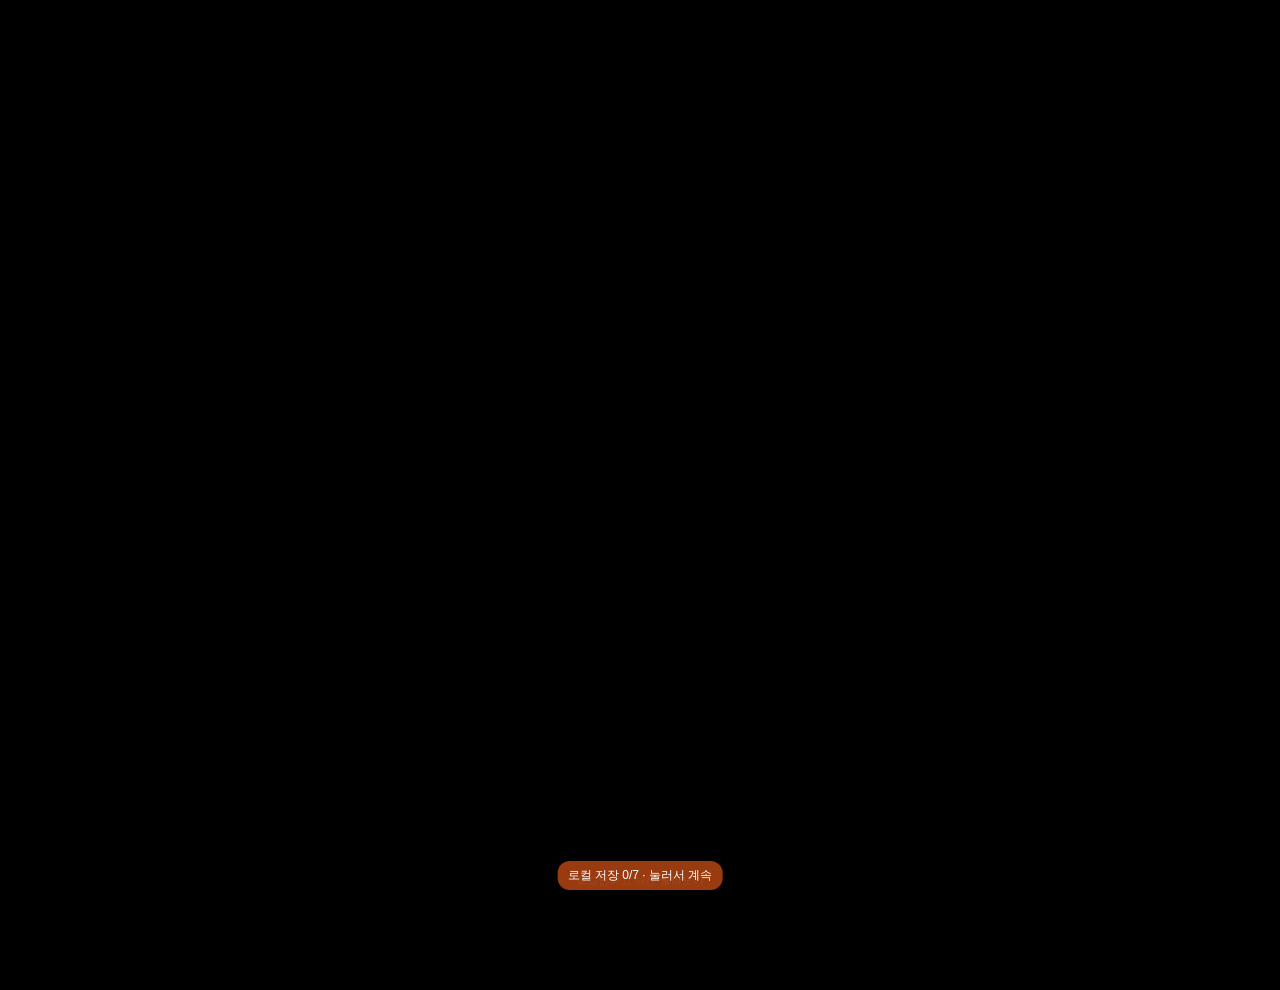
==== index.html @ f3db5046 "로그인 버튼 최소화 - 하단에 거의 안보이게" ====
﻿<!DOCTYPE html>
<html lang="ko">
<head>
    <meta charset="UTF-8">
    <meta name="viewport" content="width=device-width, initial-scale=1, viewport-fit=cover">
    <meta name="theme-color" content="#000000">
    <title>Photo Sync</title>
    <link rel="manifest" href="manifest.json">
    <style>
        body, html { margin: 0; padding: 0; background: #000; overflow: hidden; height: 100%; width: 100%; }
        #slideshow { position: relative; width: 100vw; height: 100vh; height: 100dvh; background: #000; }
        .bg-layer { position: absolute; top: -10%; left: -10%; width: 120%; height: 120%; filter: blur(25px) brightness(0.7); object-fit: cover; z-index: 0; opacity: 0; transition: opacity 2s; }
        .main-img { position: absolute; top: 0; left: 0; width: 100%; height: 100%; object-fit: contain; object-position: center; z-index: 1; opacity: 0; transition: opacity 2s; display: block; }
        #login-btn { position: fixed; bottom: 8px; left: 50%; transform: translateX(-50%); padding: 4px 12px; font-size: 11px; cursor: pointer; z-index: 20; background: transparent; color: rgba(255,255,255,0.3); border: none; font-family: sans-serif; }
        #login-btn:hover { background: rgba(255,255,255,0.05); color: rgba(255,255,255,0.6); }
        #cache-bar { display: none; position: fixed; bottom: 10px; left: 50%; transform: translateX(-50%); padding: 6px 10px; z-index: 999; border: 0; border-radius: 12px; background: rgba(0,0,0,0.45); color: rgba(255,255,255,0.6); font-size: 12px; font-family: sans-serif; cursor: default; }
        #cache-bar[data-state="action"] { color: white; background: rgba(180,70,20,0.85); cursor: pointer; }
        button { -webkit-tap-highlight-color: transparent; font-family: inherit; }
    </style>
    <script src="https://accounts.google.com/gsi/client" async defer></script>
</head>
<body>
    <div id="slideshow">
        <img id="bg1" class="bg-layer">
        <img id="bg2" class="bg-layer">
        <img id="img1" class="main-img">
        <img id="img2" class="main-img">
    </div>
    <button id="login-btn">로그인하고 사진 불러오기</button>
    <div id="cache-bar"></div>
    <script src="slideshow.js"></script>
    <script>
        document.addEventListener("click", (event) => {
            if (event.target.closest("button")) return;
            if (!document.fullscreenElement) document.documentElement.requestFullscreen().catch(() => {});
        });
    </script>
</body>
</html>
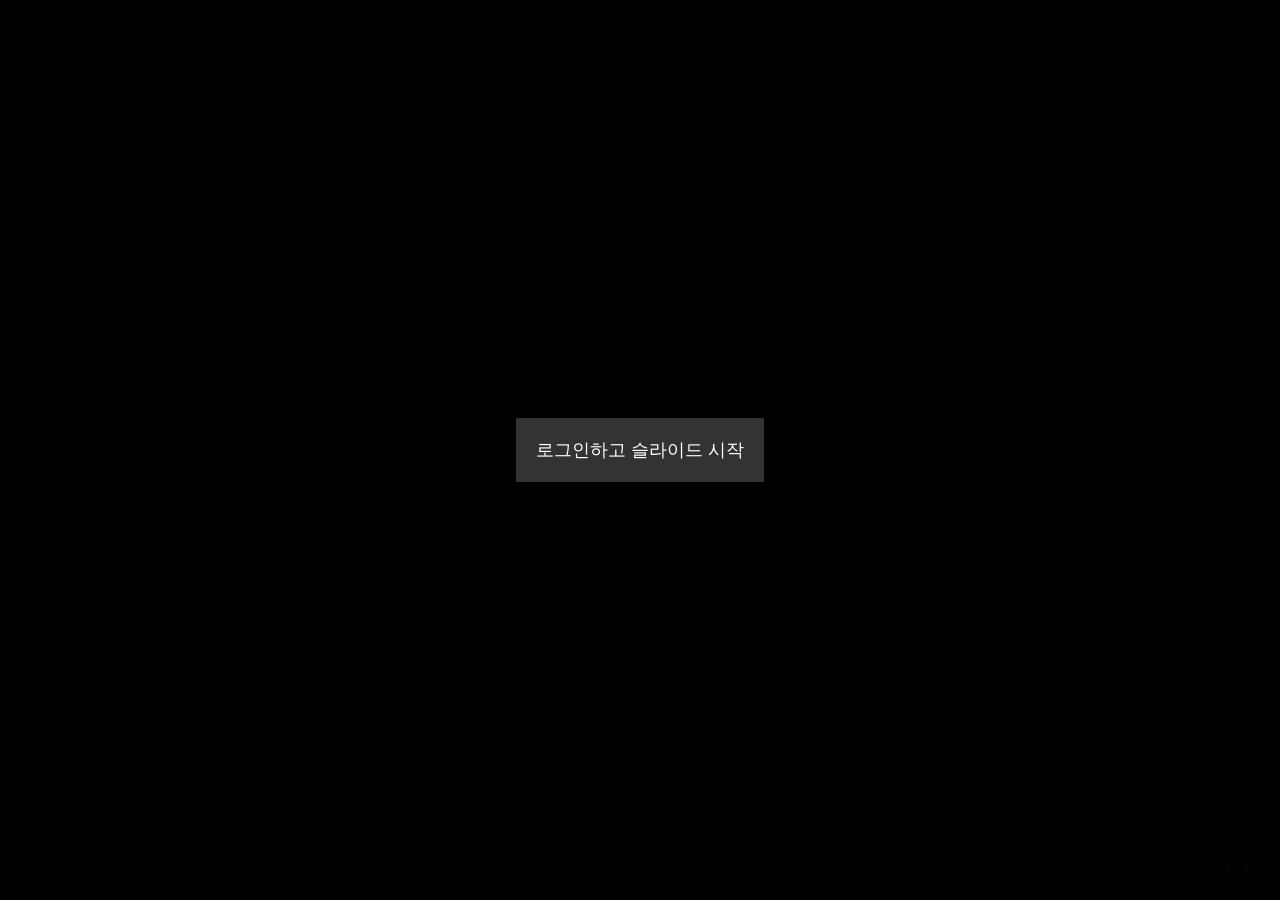
==== commit ba85aa40: "style.css 추가, index.html에 슬라이드쇼 참조 업데이트" ====
--- a/index.html
+++ b/index.html
@@ -1,39 +1,45 @@
 ﻿<!DOCTYPE html>
-<html lang="ko">
+<html>
 <head>
     <meta charset="UTF-8">
-    <meta name="viewport" content="width=device-width, initial-scale=1, viewport-fit=cover">
-    <meta name="theme-color" content="#000000">
-    <title>Photo Sync</title>
+    <title>Google Photos Slideshow</title>
+    <link rel="stylesheet" href="style.css?v=13">
+    <script src="https://accounts.google.com/gsi/client" async defer></script>
     <link rel="manifest" href="manifest.json">
-    <style>
-        body, html { margin: 0; padding: 0; background: #000; overflow: hidden; height: 100%; width: 100%; }
-        #slideshow { position: relative; width: 100vw; height: 100vh; height: 100dvh; background: #000; }
-        .bg-layer { position: absolute; top: -10%; left: -10%; width: 120%; height: 120%; filter: blur(25px) brightness(0.7); object-fit: cover; z-index: 0; opacity: 0; transition: opacity 2s; }
-        .main-img { position: absolute; top: 0; left: 0; width: 100%; height: 100%; object-fit: contain; object-position: center; z-index: 1; opacity: 0; transition: opacity 2s; display: block; }
-        #login-btn { position: fixed; bottom: 8px; left: 50%; transform: translateX(-50%); padding: 4px 12px; font-size: 11px; cursor: pointer; z-index: 20; background: transparent; color: rgba(255,255,255,0.3); border: none; font-family: sans-serif; }
-        #login-btn:hover { background: rgba(255,255,255,0.05); color: rgba(255,255,255,0.6); }
-        #cache-bar { display: none; position: fixed; bottom: 10px; left: 50%; transform: translateX(-50%); padding: 6px 10px; z-index: 999; border: 0; border-radius: 12px; background: rgba(0,0,0,0.45); color: rgba(255,255,255,0.6); font-size: 12px; font-family: sans-serif; cursor: default; }
-        #cache-bar[data-state="action"] { color: white; background: rgba(180,70,20,0.85); cursor: pointer; }
-        button { -webkit-tap-highlight-color: transparent; font-family: inherit; }
-    </style>
-    <script src="https://accounts.google.com/gsi/client" async defer></script>
 </head>
 <body>
-    <div id="slideshow">
+    <button id="login-btn">로그인하고 슬라이드 시작</button>
+    <button id="add-btn" onclick="addMorePhotos()">사진 더 추가하기</button>
+    <button id="reset-btn" onclick="resetPhotos()">초기화</button>
+    <div id="slideshow" style="display:none;">
         <img id="bg1" class="bg-layer">
         <img id="bg2" class="bg-layer">
         <img id="img1" class="main-img">
         <img id="img2" class="main-img">
     </div>
-    <button id="login-btn">로그인하고 사진 불러오기</button>
-    <div id="cache-bar"></div>
+    <button id="cache-status" type="button" aria-live="polite"></button>
     <script src="slideshow.js"></script>
     <script>
         document.addEventListener("click", (event) => {
             if (event.target.closest("button")) return;
-            if (!document.fullscreenElement) document.documentElement.requestFullscreen().catch(() => {});
+            if (!document.fullscreenElement && document.getElementById("slideshow").style.display !== "none") {
+                document.documentElement.requestFullscreen().catch(() => {});
+            }
         });
     </script>
 </body>
 </html>
+
+
+
+
+
+
+
+
+
+
+
+
+
+
--- a/style.css
+++ b/style.css
@@ -0,0 +1,17 @@
+﻿body, html { margin: 0; padding: 0; background: #000; overflow: hidden; height: 100%; width: 100%; }
+#slideshow { position: relative; width: 100vw; height: 100vh; height: 100dvh; background: #000; }
+.bg-layer { position: absolute; top: -10%; left: -10%; width: 120%; height: 120%; filter: blur(25px) brightness(0.7); object-fit: cover; z-index: 0; opacity: 0; transition: opacity 2s; }
+.main-img { position: absolute; top: 0; left: 0; width: 100%; height: 100%; object-fit: contain; object-position: center; z-index: 1; opacity: 0; transition: opacity 2s; display: block; }
+#login-btn { position: absolute; top: 50%; left: 50%; transform: translate(-50%, -50%); padding: 20px; font-size: 18px; cursor: pointer; z-index: 20; background: rgba(255,255,255,0.2); color: white; border: none; }
+#add-btn, #reset-btn { position: absolute; bottom: 20px; padding: 5px 8px; font-size: 10px; cursor: pointer; z-index: 20; background: transparent; color: rgba(255,255,255,0.3); border: none; opacity: 0.1; transition: opacity 0.3s; }
+#add-btn { left: 20px; display: none; }
+#reset-btn { right: 20px; }
+#add-btn:hover, #reset-btn:hover, #add-btn:active, #reset-btn:active { opacity: 1; color: white; }
+#cache-status { display: none; position: fixed; bottom: 10px; left: 50%; transform: translateX(-50%); padding: 6px 10px; z-index: 999; border: 0; border-radius: 12px; background: rgba(0,0,0,0.45); color: rgba(255,255,255,0.6); font-size: 12px; font-family: sans-serif; pointer-events: none; }
+#cache-status[data-state="action"] { color: white; background: rgba(180,70,20,0.85); opacity: 1; pointer-events: auto; cursor: pointer; }
+
+
+
+
+
+
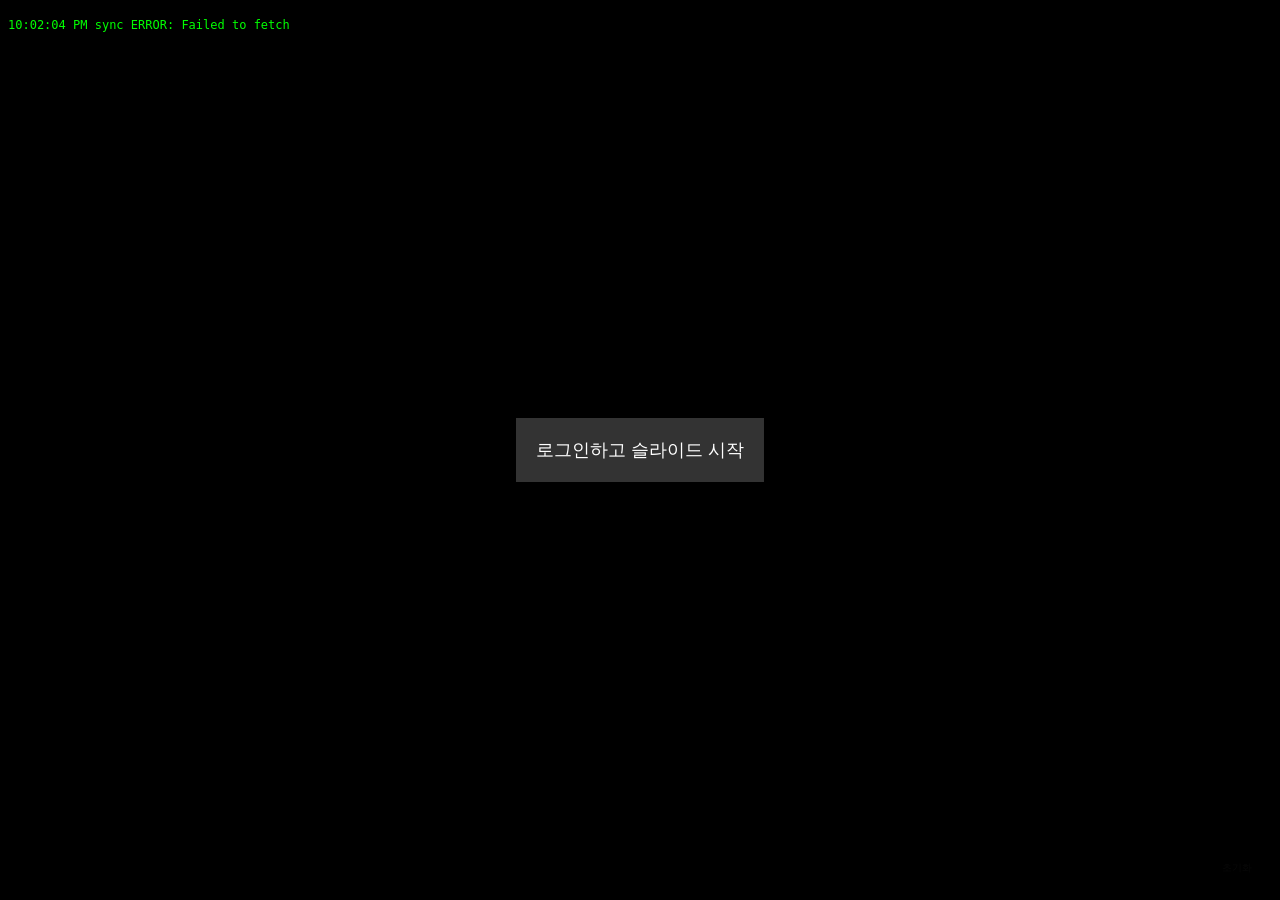
==== commit 83142a6a: "fix: photo_sync에 serviceWorker 등록 - slides2 SW와 경로 충돌 방지" ====
--- a/index.html
+++ b/index.html
@@ -6,6 +6,11 @@
     <link rel="stylesheet" href="style.css?v=13">
     <script src="https://accounts.google.com/gsi/client" async defer></script>
     <link rel="manifest" href="manifest.json">
+    <script>
+        if ("serviceWorker" in navigator) {
+            navigator.serviceWorker.register("sw.js").catch(() => {});
+        }
+    </script>
 </head>
 <body>
     <button id="login-btn">로그인하고 슬라이드 시작</button>
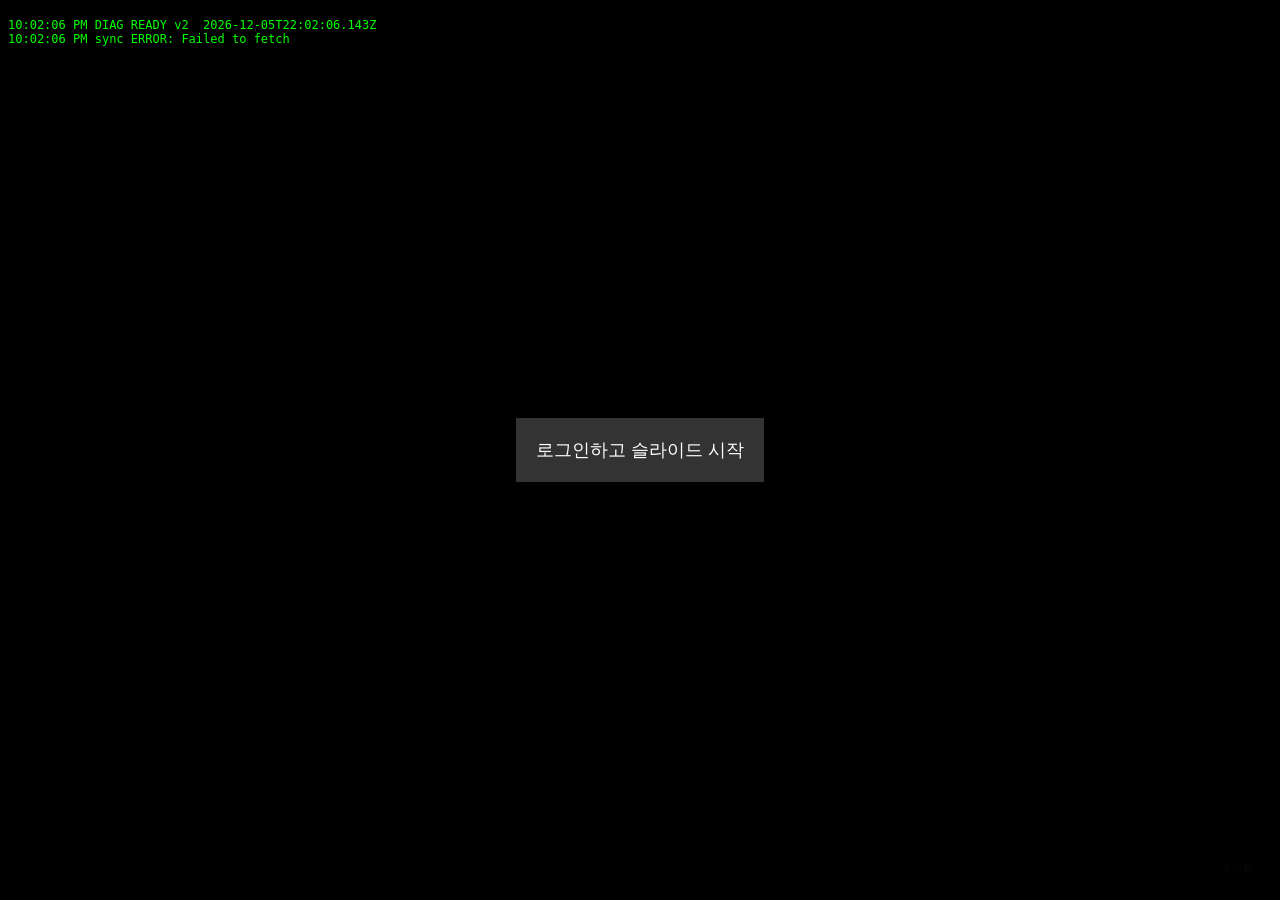
==== commit e56c50cd: "diag: 로드 즉시 DIAG READY 표시 + slideshow.js?v=2 캐시 무효화" ====
--- a/index.html
+++ b/index.html
@@ -23,7 +23,7 @@
         <img id="img2" class="main-img">
     </div>
     <button id="cache-status" type="button" aria-live="polite"></button>
-    <script src="slideshow.js"></script>
+    <script src="slideshow.js?v=2"></script>
     <script>
         document.addEventListener("click", (event) => {
             if (event.target.closest("button")) return;
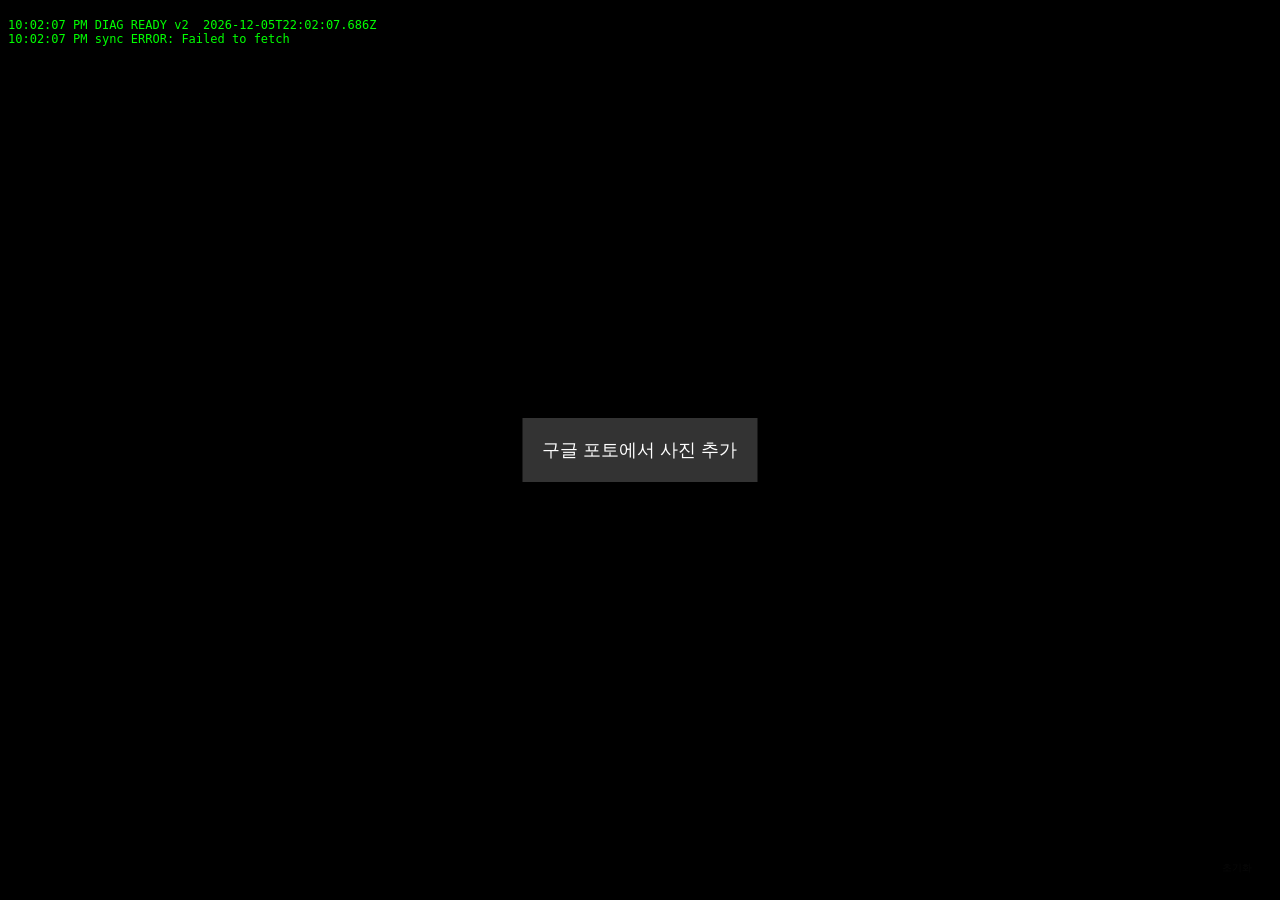
==== commit b4a747b7: "fix: image fetch token 없이(익명) 진행 + GitHub 동기화를 union 병합으로 변경 - 사진 이미지(lh3 signed URL)는 구글 OAuth 토큰 없" ====
--- a/index.html
+++ b/index.html
@@ -13,7 +13,7 @@
     </script>
 </head>
 <body>
-    <button id="login-btn">로그인하고 슬라이드 시작</button>
+    <button id="login-btn">구글 포토에서 사진 추가</button>
     <button id="add-btn" onclick="addMorePhotos()">사진 더 추가하기</button>
     <button id="reset-btn" onclick="resetPhotos()">초기화</button>
     <div id="slideshow" style="display:none;">
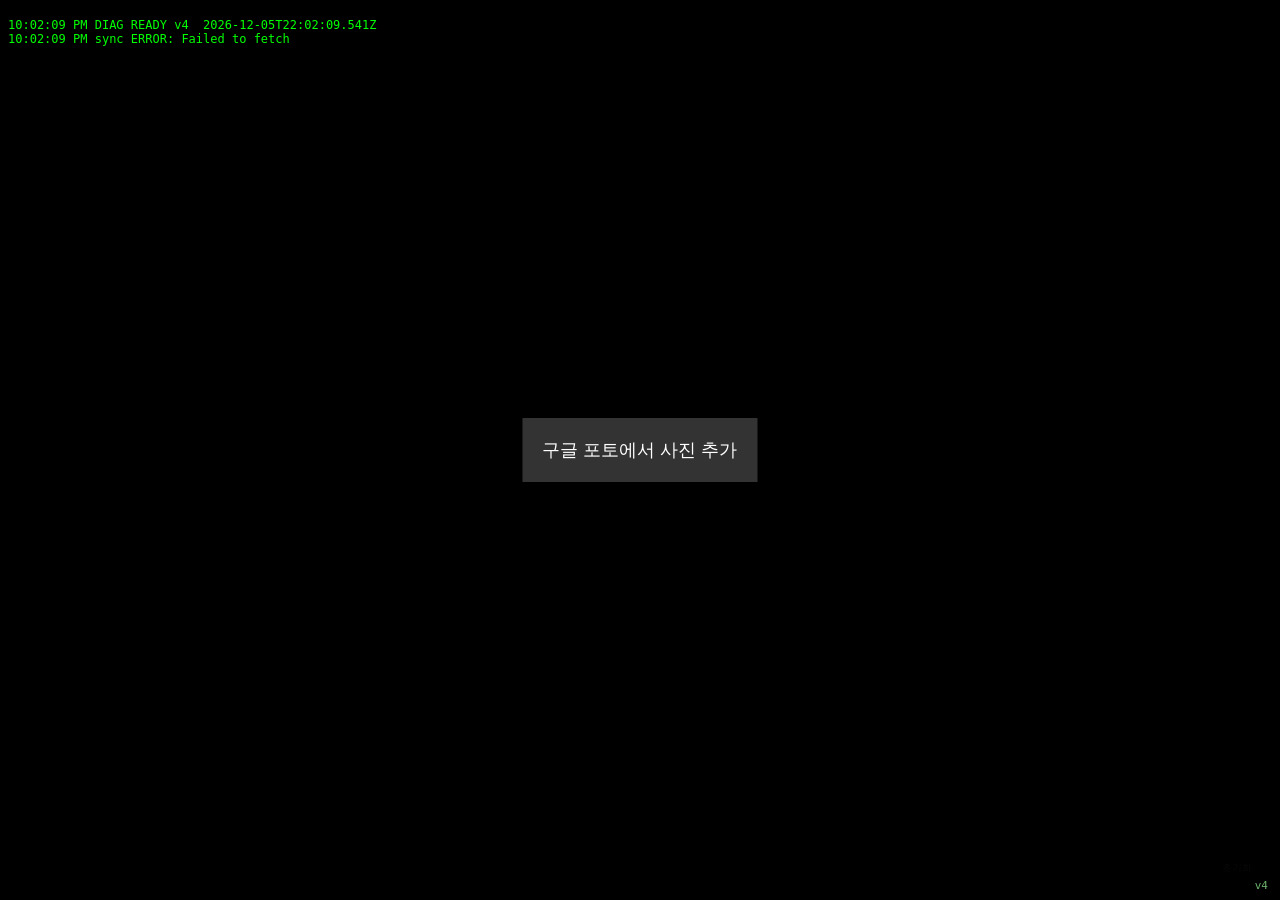
==== commit 802db51e: "chore: 코드 버전(v4) 화면/진단바 표시 + index.html ?v= 동기화 (캐시 무효화) - APP_VERSION 상수 + 우하단 버전 뱃지 + DIAG READY v" ====
--- a/index.html
+++ b/index.html
@@ -23,7 +23,7 @@
         <img id="img2" class="main-img">
     </div>
     <button id="cache-status" type="button" aria-live="polite"></button>
-    <script src="slideshow.js?v=2"></script>
+    <script src="slideshow.js?v=4"></script>
     <script>
         document.addEventListener("click", (event) => {
             if (event.target.closest("button")) return;
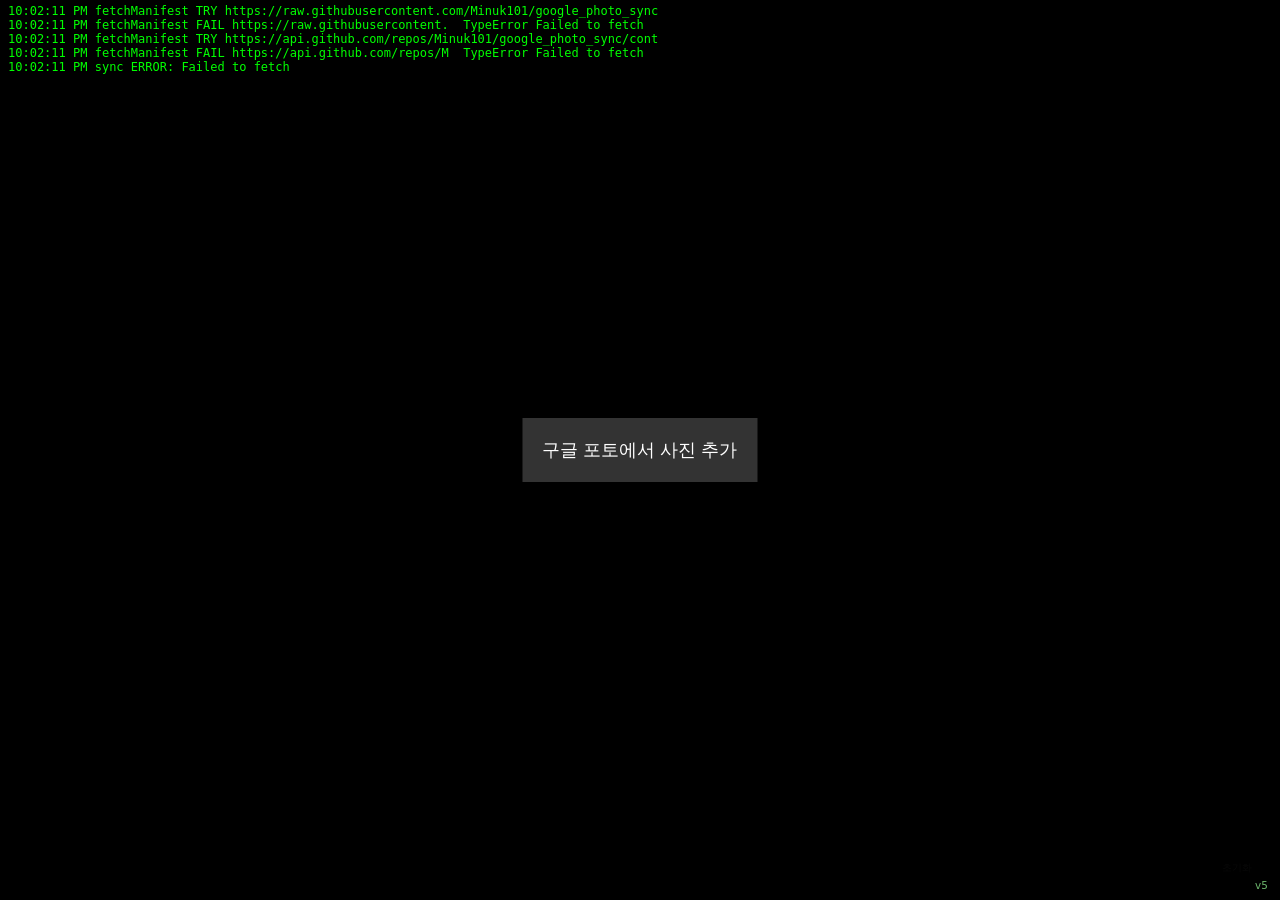
==== commit c6117889: "fix: fetchManifest raw+api 폴백 + 실패 원인 진단 + 로그인 시 즉시 목록 동기화 (v5) - raw가 막히면 api.github.com으로 폴백, 실패 시" ====
--- a/index.html
+++ b/index.html
@@ -23,7 +23,7 @@
         <img id="img2" class="main-img">
     </div>
     <button id="cache-status" type="button" aria-live="polite"></button>
-    <script src="slideshow.js?v=4"></script>
+    <script src="slideshow.js?v=5"></script>
     <script>
         document.addEventListener("click", (event) => {
             if (event.target.closest("button")) return;
